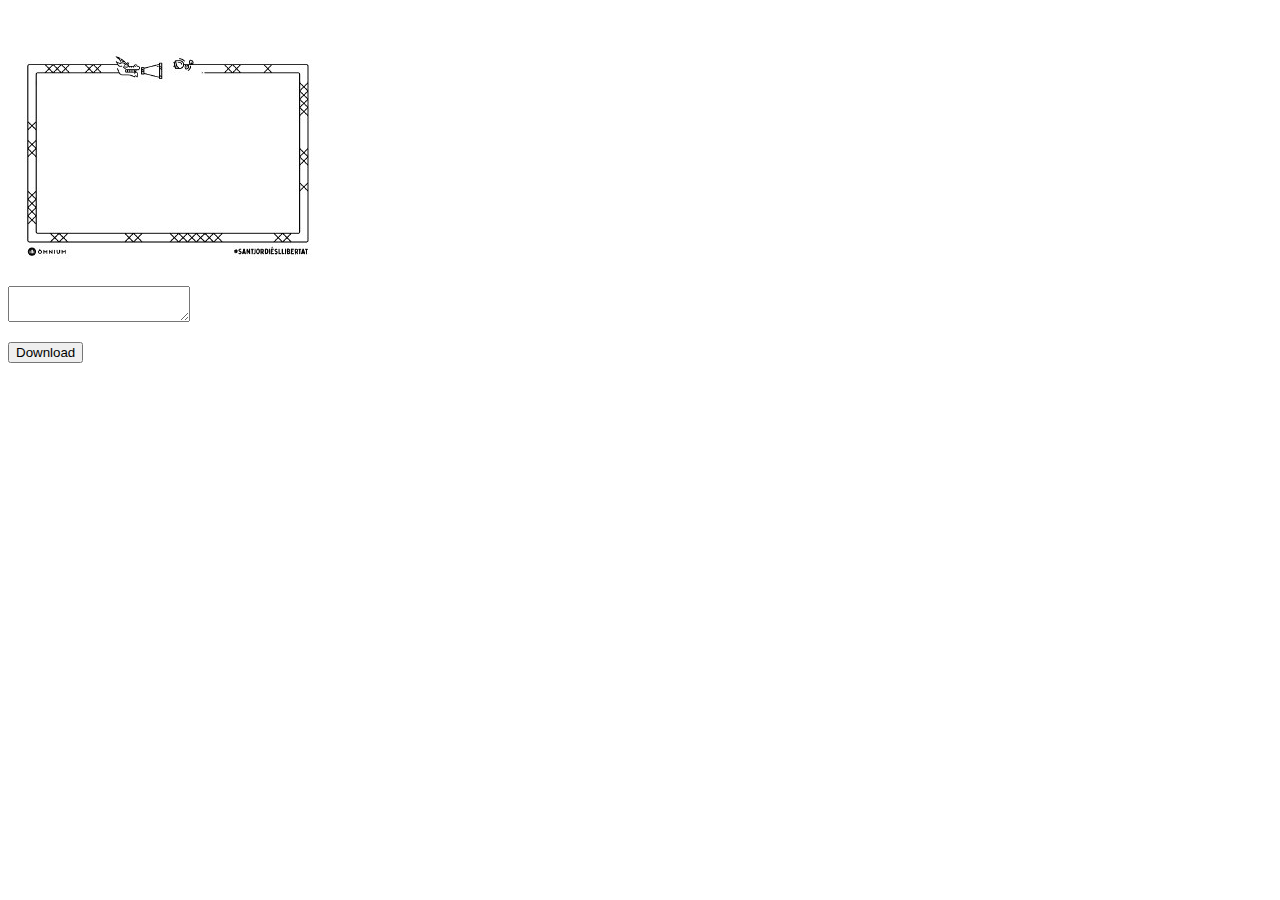
==== canvas/index.html @ 907ec209 "canvas" ====
<!DOCTYPE html>
<html lang="ca">
<head>
<meta charset="utf-8"/>
<link rel="stylesheet" type="text/css" href="assets/museo-900.woff.css" media="screen" />
</head>
<body>
<span style="font-family: 'Museo', cursive;">&nbsp;</span>
<p><canvas id="marc" width=697 height=223></canvas></p>
<p><textarea id="missatge"></textarea></p>
<p><a id='download'><button>Download</button></a></p>
<script>

function wrapText(context, text, x, y, maxWidth, lineHeight) {
        var words = text.split(' ');
        var line = '';

        for(var n = 0; n < words.length; n++) {
          var testLine = line + words[n] + ' ';
          var metrics = context.measureText(testLine);
          var testWidth = metrics.width;
          if (testWidth > maxWidth && n > 0) {
            context.fillText(line, x, y);
            line = words[n] + ' ';
            y += lineHeight;
          }
          else {
            line = testLine;
          }
        }
        context.fillText(line, x, y);
      }

var lastmsg = ""
var ctx = document.getElementById('marc').getContext('2d');
var marc = new Image();
marc.src = 'assets/marc.jpg';
marc.onload = function(){
  ctx.drawImage(this, 0,0,this.width, this.height);
  document.getElementById('download').addEventListener('click', function() {
    console.log('download')
    downloadCanvas(this, 'marc', 'test.png');
}, false);

document.getElementById('missatge').addEventListener('input', function() {
  console.log(this.value)
  var maxWidth = 230
  addMessages(ctx, this.value, (300 - maxWidth) / 2, 40, 230, 20)
})
}

addMessages = function(ctx, msg, x, y, maxW, lineH) {
  ctx.drawImage(marc, 0,0,marc.width, marc.height);
  var marcX = x;
  var marcY = y;
  ctx.font         = '11pt Museo';
  ctx.fillStyle = 'blacked';
  ctx.textBaseline = 'top';
  wrapText(ctx, msg, marcX, marcY,maxW,lineH )
}

function downloadCanvas(link, canvasId, filename) {
    link.href = document.getElementById(canvasId).toDataURL();
    console.log(link.href)
    link.download = filename;
}


</script>
</body>
</html>
---- canvas/assets/museo-900.woff.css ----
/* Generated by woff2base64 (https://github.com/fetten/woff2base64) */
@font-face{font-family:"Museo";src:url([data-uri]) format("woff");font-weight:900;font-style:normal}
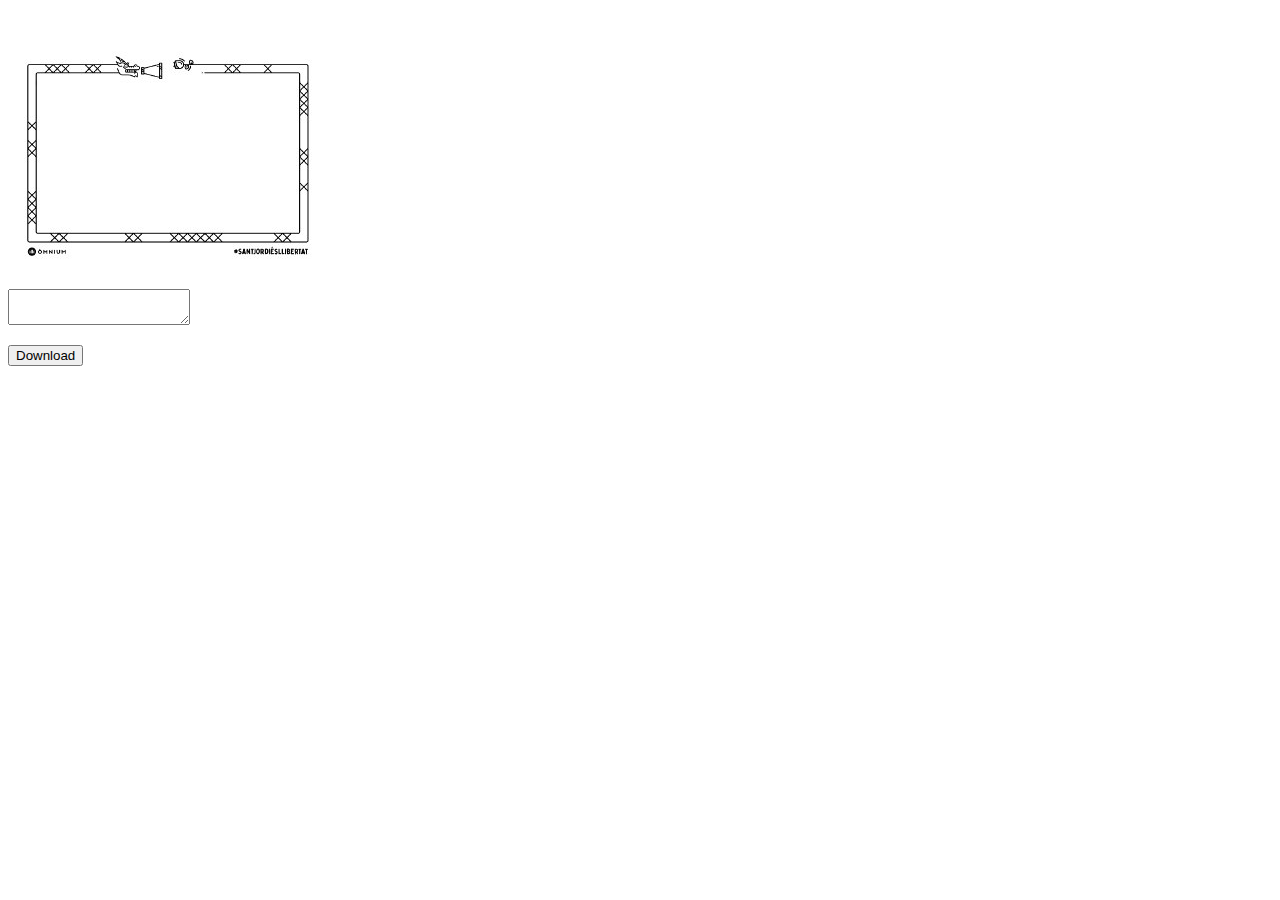
==== commit 7d7622b7: "update size of canvas" ====
--- a/canvas/index.html
+++ b/canvas/index.html
@@ -6,7 +6,7 @@
 </head>
 <body>
 <span style="font-family: 'Museo', cursive;">&nbsp;</span>
-<p><canvas id="marc" width=697 height=223></canvas></p>
+<p><canvas id="marc" width=320 height=226></canvas></p>
 <p><textarea id="missatge"></textarea></p>
 <p><a id='download'><button>Download</button></a></p>
 <script>
